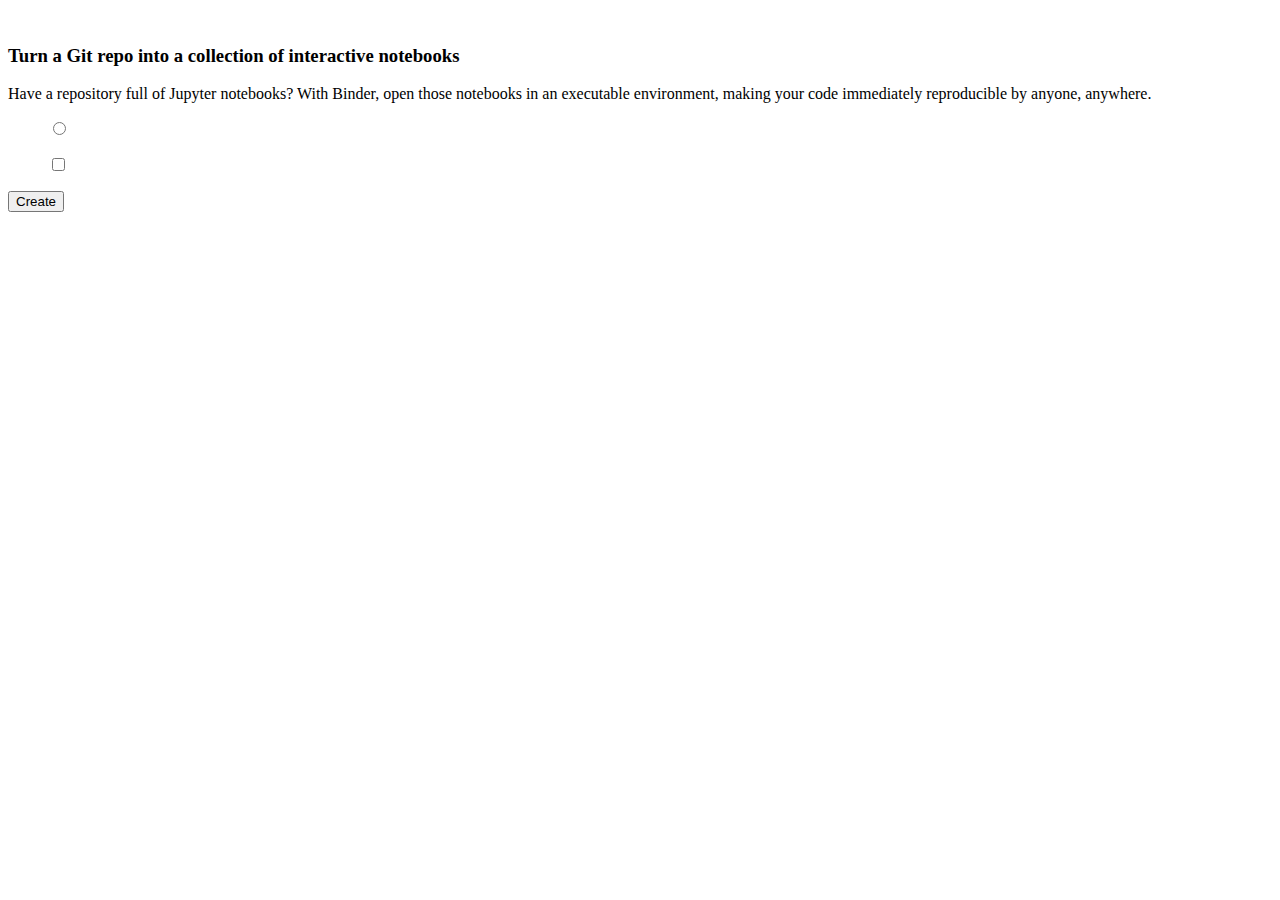
==== src/main/resources/templates/Python.html @ 397c8fd0 "Added mybinder ui" ====
<!DOCTYPE html>
<html xmlns:th="https://thymeleaf.org">
<head>
    <meta charset="UTF-8">
    <meta id="base-url" data-url="/">
    <meta id="badge-base-url" data-url="https://mybinder.org/">

    <!-- Social media previews -->
    <meta property="og:title" content="The Binder Project">
    <meta property="og:image" content="https://mybinder.org/static/images/logo_social.png">
    <meta property="og:description" content="Reproducible, sharable, interactive computing environments.">
    <meta property="og:image:width" content="1334">
    <meta property="og:image:height" content="700">
    <meta property="og:image:alt" content="The Binder Project Logo" />
    <meta name="twitter:card" content="summary_large_image">

    <link id="favicon" rel="shortcut icon" type="image/png" th:href="@{/img/favicon.ico}" />
    <link th:href="@{/css/style.css}" rel="stylesheet"></link>

    <title>Easy Docker</title>
</head>
<body>
<div class="container">
    <div class="row">
        <div id="logo-container">
            <img id="logo" th:src="@{/img/logo.svg}" width="390px"  />
        </div>
    </div>
</div>

    <div id="main" class="container">
        <div class="row">
            <div class="col-lg-10 col-lg-offset-1">

                <div id="header" class="text-center">
                    <h3>Turn a Git repo into a collection of interactive notebooks</h3>
                    <div id="explanation">
                        Have a repository full of Jupyter notebooks? With Binder, open those notebooks in an executable environment, making your code immediately reproducible by anyone, anywhere.
                    </div>
                </div>

                <form action="#" th:action="@{/python}" th:object="${python}" method="post" id="build-form" class="form jumbotron">
                    <div class="row">
                        <div class="col-sm-5">
                            <ul style="list-style-type:none;">
                                <li th:each="version : ${python.versions}">
                                    <input type="radio" th:field="${python.selectedVersion}" th:value="${version}" />
                                    <label th:for="${version}" th:text="${version}"></label>
                                </li>
                            </ul>
                        </div>

                        <div class="col-sm-5">
                            <ul style="list-style-type:none;">
                                <li th:each="package: ${python.packages}">
                                    <input type="checkbox" th:field="${python.selectedPackages}" th:value="${package}" />
                                    <label th:for="${package}" th:text="${package}"></label>
                                </li>
                            </ul>
                        </div>

                        <div class="form-group col-md-2">
                            <div class="btn-group" id="launch-buttons">
                                <button id="submit" class="btn-submit" type="submit">Create</button>
                            </div>
                        </div>
                    </div>

                </form>
            </div>
        </div>
    </div>
</body>
</html>
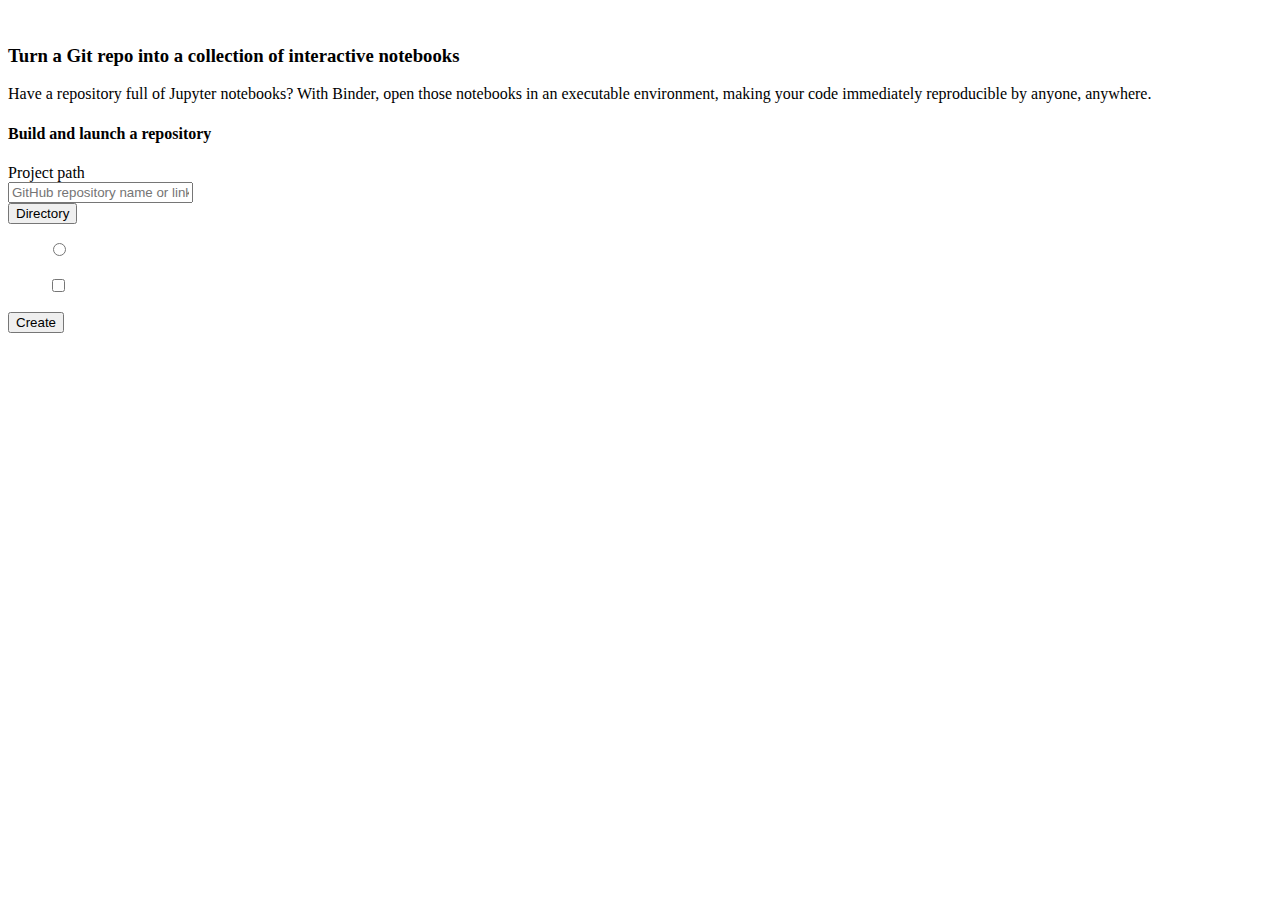
==== commit c7d097c2: "final prototyep version" ====
--- a/src/main/resources/templates/Python.html
+++ b/src/main/resources/templates/Python.html
@@ -20,13 +20,13 @@
     <title>Easy Docker</title>
 </head>
 <body>
-<div class="container">
-    <div class="row">
-        <div id="logo-container">
-            <img id="logo" th:src="@{/img/logo.svg}" width="390px"  />
+    <div class="container">
+        <div class="row">
+            <div id="logo-container">
+                <img id="logo" th:src="@{/img/logo.svg}" width="390px"  />
+            </div>
         </div>
     </div>
-</div>
 
     <div id="main" class="container">
         <div class="row">
@@ -38,8 +38,24 @@
                         Have a repository full of Jupyter notebooks? With Binder, open those notebooks in an executable environment, making your code immediately reproducible by anyone, anywhere.
                     </div>
                 </div>
-
                 <form action="#" th:action="@{/python}" th:object="${python}" method="post" id="build-form" class="form jumbotron">
+                    <h4 id="form-header" class='row'>Build and launch a repository</h4>
+                    <input type="hidden" id="provider_prefix" value="gh"/>
+                    <div class="form-group row">
+                        <label for="repository">Project path</label>
+                        <div class="input-group">
+                            <input class="form-control" type="text" id="repository" data-lpignore="true" placeholder="GitHub repository name or link" th:field="*{path}" />
+                            <div class="input-group-btn" id="url-type-btn">
+                                <button type="button" class="btn btn-secondary dropdown-toggle"
+                                        data-toggle="dropdown" aria-haspopup="true" aria-expanded="false"
+                                        title="Specify path of repository"
+                                >
+                                    <span id="provider_prefix-selected">Directory</span>
+                                    <span class="caret"></span>
+                                </button>
+                            </div>
+                        </div>
+                    </div>
                     <div class="row">
                         <div class="col-sm-5">
                             <ul style="list-style-type:none;">
@@ -65,7 +81,6 @@
                             </div>
                         </div>
                     </div>
-
                 </form>
             </div>
         </div>
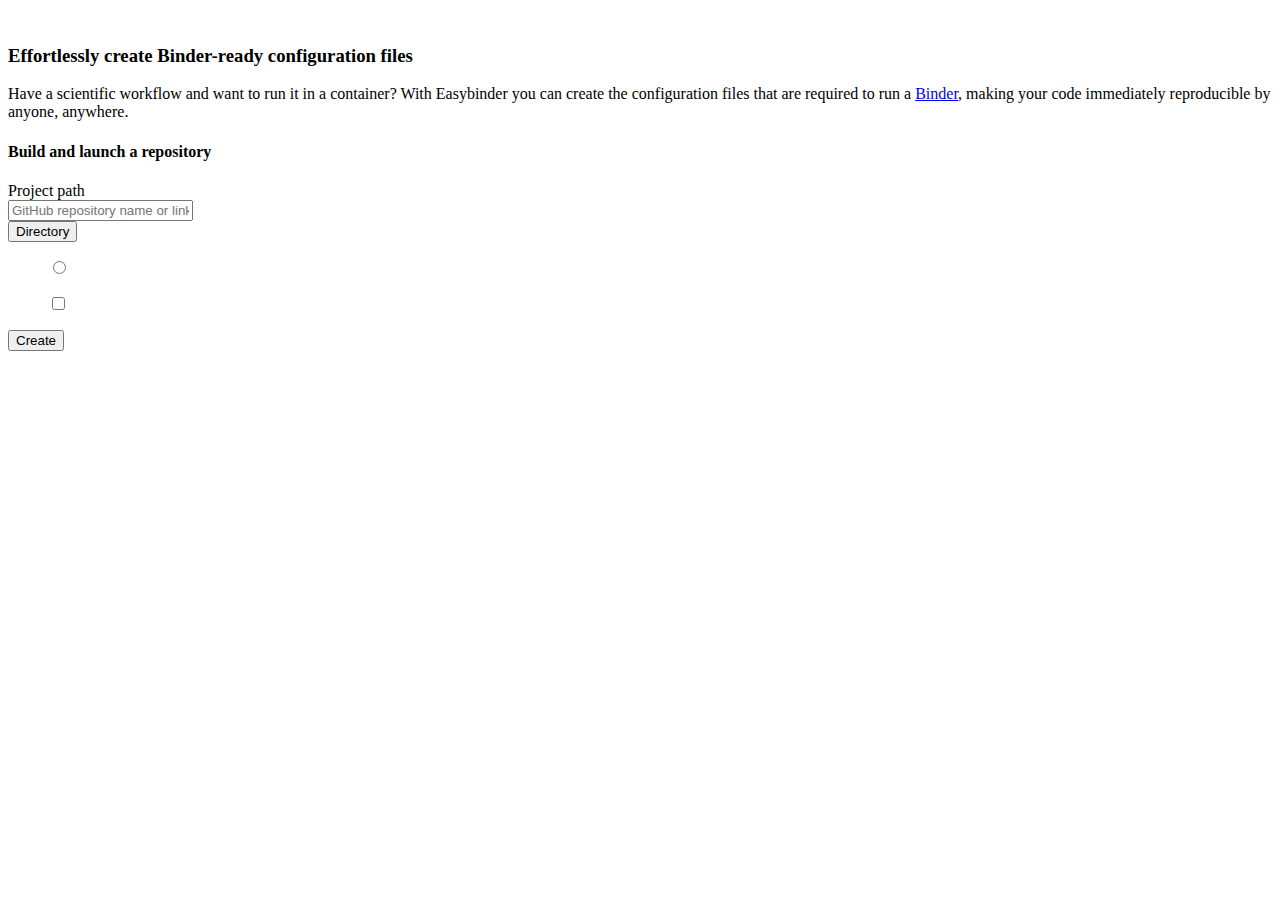
==== commit c5f26098: "updated texts" ====
--- a/src/main/resources/templates/Python.html
+++ b/src/main/resources/templates/Python.html
@@ -33,9 +33,11 @@
             <div class="col-lg-10 col-lg-offset-1">
 
                 <div id="header" class="text-center">
-                    <h3>Turn a Git repo into a collection of interactive notebooks</h3>
+                    <h3>Effortlessly create Binder-ready configuration files</h3>
                     <div id="explanation">
-                        Have a repository full of Jupyter notebooks? With Binder, open those notebooks in an executable environment, making your code immediately reproducible by anyone, anywhere.
+                        Have a scientific workflow and want to run it in a container?
+                        With Easybinder you can create the configuration files that are required to run a <a href="https://mybinder.org">Binder</a>,
+                        making your code immediately reproducible by anyone, anywhere.
                     </div>
                 </div>
                 <form action="#" th:action="@{/python}" th:object="${python}" method="post" id="build-form" class="form jumbotron">
